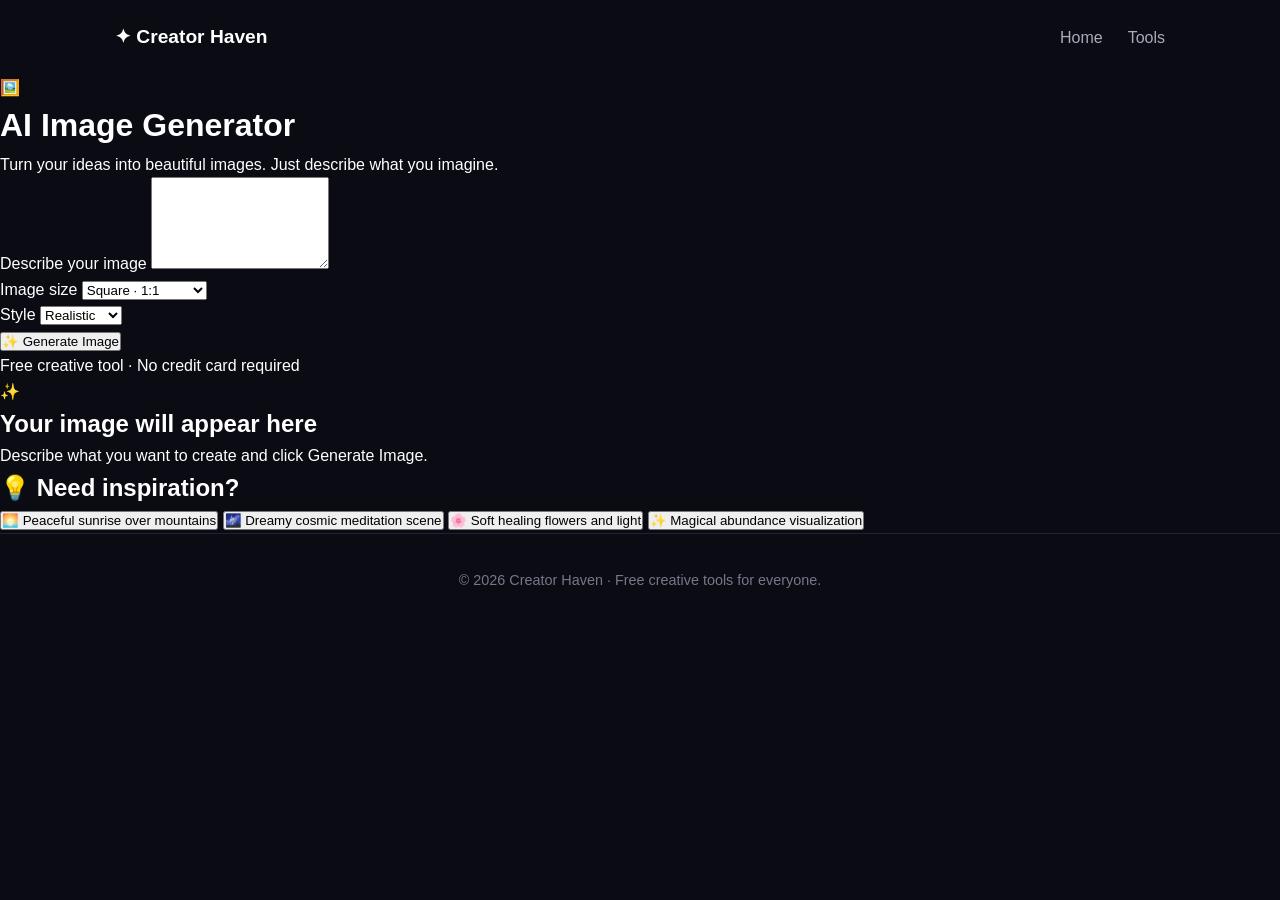
==== image-generator.html @ c2dc3b55 "Create AI image generator page This file contains the HTML structure for an AI image generator web p" ====
<!DOCTYPE html>
<html lang="en">

<head>

    <meta charset="UTF-8">

    <meta name="viewport"
          content="width=device-width, initial-scale=1.0">

    <meta name="description"
          content="Creator Haven free AI image generator">

    <title>AI Image Generator - Creator Haven</title>

    <link rel="stylesheet" href="style.css">

</head>


<body>

    <!-- NAVIGATION -->

    <nav class="navbar">

        <div class="logo">
            ✦ Creator Haven
        </div>

        <div class="nav-links">

            <a href="index.html">
                Home
            </a>

            <a href="index.html#tools">
                Tools
            </a>

        </div>

    </nav>


    <!-- IMAGE GENERATOR -->

    <main class="generator-page">

        <div class="generator-header">

            <div class="generator-icon">
                🖼️
            </div>

            <h1>
                AI Image Generator
            </h1>

            <p>
                Turn your ideas into beautiful images.
                Just describe what you imagine.
            </p>

        </div>


        <!-- GENERATOR BOX -->

        <section class="generator-box">

            <label for="prompt">
                Describe your image
            </label>

            <textarea
                id="prompt"
                placeholder="Example: A peaceful mountain lake at sunrise, soft golden light, dreamy atmosphere..."
                rows="6">
            </textarea>


            <div class="generator-options">

                <div class="option-group">

                    <label for="size">
                        Image size
                    </label>

                    <select id="size">

                        <option value="square">
                            Square · 1:1
                        </option>

                        <option value="portrait">
                            Portrait · 2:3
                        </option>

                        <option value="landscape">
                            Landscape · 16:9
                        </option>

                    </select>

                </div>


                <div class="option-group">

                    <label for="style">
                        Style
                    </label>

                    <select id="style">

                        <option value="realistic">
                            Realistic
                        </option>

                        <option value="cinematic">
                            Cinematic
                        </option>

                        <option value="digital-art">
                            Digital Art
                        </option>

                        <option value="dreamy">
                            Dreamy
                        </option>

                        <option value="minimal">
                            Minimal
                        </option>

                    </select>

                </div>

            </div>


            <button
                class="generate-button"
                id="generateButton">

                ✨ Generate Image

            </button>


            <p class="generator-note">
                Free creative tool · No credit card required
            </p>

        </section>


        <!-- RESULT AREA -->

        <section
            class="result-area"
            id="resultArea">

            <div class="result-placeholder">

                <div class="result-icon">
                    ✨
                </div>

                <h2>
                    Your image will appear here
                </h2>

                <p>
                    Describe what you want to create
                    and click Generate Image.
                </p>

            </div>

        </section>


        <!-- TIPS -->

        <section class="prompt-tips">

            <h2>
                💡 Need inspiration?
            </h2>

            <div class="tip-grid">

                <button>
                    🌅 Peaceful sunrise over mountains
                </button>

                <button>
                    🌌 Dreamy cosmic meditation scene
                </button>

                <button>
                    🌸 Soft healing flowers and light
                </button>

                <button>
                    ✨ Magical abundance visualization
                </button>

            </div>

        </section>

    </main>


    <footer>

        <p>
            © 2026 Creator Haven · Free creative tools for everyone.
        </p>

    </footer>


</body>

</html>
---- style.css ----
/* ========================================
   CREATOR HAVEN
   Homepage Styles
   ======================================== */

* {
    margin: 0;
    padding: 0;
    box-sizing: border-box;
}

html {
    scroll-behavior: smooth;
}

body {
    font-family: Arial, Helvetica, sans-serif;
    background: #0b0b14;
    color: #ffffff;
    min-height: 100vh;
    line-height: 1.6;
}

/* ========================================
   HEADER
   ======================================== */

header {
    text-align: center;
    padding: 60px 20px 30px;
}

header h1 {
    font-size: 2.8rem;
    margin-bottom: 8px;
    background: linear-gradient(90deg, #a78bfa, #60a5fa);
    -webkit-background-clip: text;
    -webkit-text-fill-color: transparent;
}

header p {
    color: #aaaabd;
    font-size: 1.1rem;
}

/* ========================================
   HERO SECTION
   ======================================== */

.hero {
    max-width: 900px;
    margin: 40px auto 80px;
    padding: 70px 30px;
    text-align: center;
    border-radius: 28px;
    background: linear-gradient(
        145deg,
        #17152b,
        #101525
    );
    border: 1px solid #292750;
    box-shadow: 0 0 60px rgba(100, 80, 200, 0.15);
}

.hero h2 {
    font-size: 3rem;
    line-height: 1.15;
    margin-bottom: 25px;
}

.hero p {
    max-width: 650px;
    margin: 0 auto 35px;
    color: #b7b7c9;
    font-size: 1.15rem;
}

/* ========================================
   BUTTON
   ======================================== */

.hero button {
    border: none;
    padding: 15px 32px;
    border-radius: 999px;
    font-size: 1rem;
    font-weight: bold;
    color: white;
    cursor: pointer;
    background: linear-gradient(90deg, #8b5cf6, #3b82f6);
    box-shadow: 0 10px 30px rgba(91, 78, 220, 0.35);
    transition: transform 0.2s ease,
                box-shadow 0.2s ease;
}

.hero button:hover {
    transform: translateY(-3px);
    box-shadow: 0 15px 35px rgba(91, 78, 220, 0.5);
}

/* ========================================
   FEATURE CARDS
   ======================================== */

.features {
    max-width: 1100px;
    margin: 0 auto 80px;
    padding: 0 25px;
    display: grid;
    grid-template-columns: repeat(2, 1fr);
    gap: 22px;
}

.card {
    padding: 30px;
    border-radius: 20px;
    background: #12121f;
    border: 1px solid #29293d;
    transition: transform 0.25s ease,
                border-color 0.25s ease,
                box-shadow 0.25s ease;
}

.card:hover {
    transform: translateY(-5px);
    border-color: #6d5bd0;
    box-shadow: 0 15px 40px rgba(80, 70, 180, 0.15);
}

.card h3 {
    font-size: 1.25rem;
    margin-bottom: 10px;
}

.card p {
    color: #a8a8ba;
}

/* ========================================
   FOOTER
   ======================================== */

footer {
    text-align: center;
    padding: 35px 20px;
    border-top: 1px solid #222235;
    color: #77778a;
    font-size: 0.9rem;
}

/* ========================================
   MOBILE RESPONSIVE
   ======================================== */

@media (max-width: 700px) {

    header {
        padding-top: 40px;
    }

    header h1 {
        font-size: 2.2rem;
    }

    .hero {
        margin: 25px 15px 60px;
        padding: 50px 20px;
    }

    .hero h2 {
        font-size: 2.1rem;
    }

    .hero p {
        font-size: 1rem;
    }

    .features {
        grid-template-columns: 1fr;
        padding: 0 15px;
    }
}
/* ========================================
   NAVIGATION
   ======================================== */

.navbar {
    max-width: 1100px;
    margin: 0 auto;
    padding: 22px 25px;

    display: flex;
    justify-content: space-between;
    align-items: center;
}

.logo {
    font-size: 1.2rem;
    font-weight: bold;
}

.nav-links {
    display: flex;
    gap: 25px;
}

.nav-links a {
    color: #aaaabd;
    text-decoration: none;
    transition: color 0.2s ease;
}

.nav-links a:hover {
    color: #ffffff;
}


/* ========================================
   TOOLS SECTION
   ======================================== */

.tools-section {
    max-width: 1100px;
    margin: 0 auto 90px;
    padding: 0 25px;
}

.section-heading {
    text-align: center;
    margin-bottom: 35px;
}

.section-heading h2 {
    font-size: 2.2rem;
    margin-bottom: 8px;
}

.section-heading p {
    color: #9999ad;
}


/* ========================================
   TOOL GRID
   ======================================== */

.tool-grid {
    display: grid;

    grid-template-columns:
        repeat(3, 1fr);

    gap: 22px;
}


/* ========================================
   TOOL CARDS
   ======================================== */

.tool-card {
    padding: 30px;

    background: #12121f;

    border: 1px solid #29293d;

    border-radius: 20px;

    transition:
        transform 0.25s ease,
        border-color 0.25s ease,
        box-shadow 0.25s ease;
}

.tool-card:hover {
    transform: translateY(-6px);

    border-color: #6d5bd0;

    box-shadow:
        0 15px 40px
        rgba(80, 70, 180, 0.18);
}

.tool-icon {
    font-size: 2.2rem;
    margin-bottom: 18px;
}

.tool-card h3 {
    font-size: 1.25rem;
    margin-bottom: 10px;
}

.tool-card p {
    color: #a8a8ba;
    margin-bottom: 22px;
}


/* ========================================
   TOOL BUTTON
   ======================================== */

.tool-button {
    border: none;

    padding: 11px 18px;

    border-radius: 10px;

    font-size: 0.9rem;

    font-weight: bold;

    color: white;

    cursor: pointer;

    background: linear-gradient(
        90deg,
        #8b5cf6,
        #3b82f6
    );

    transition:
        transform 0.2s ease,
        box-shadow 0.2s ease;
}

.tool-button:hover {
    transform: translateY(-2px);

    box-shadow:
        0 8px 20px
        rgba(91, 78, 220, 0.35);
}


/* ========================================
   PROMPT SECTION
   ======================================== */

.prompt-section {
    max-width: 850px;

    margin: 0 auto 80px;

    padding: 55px 30px;

    text-align: center;

    border-radius: 25px;

    background:
        linear-gradient(
            145deg,
            #17152b,
            #101525
        );

    border: 1px solid #292750;
}

.prompt-section h2 {
    font-size: 2rem;

    margin-bottom: 12px;
}

.prompt-section p {
    color: #aaaabd;

    max-width: 600px;

    margin: 0 auto 25px;
}


/* ========================================
   ABOUT SECTION
   ======================================== */

.about-section {
    max-width: 750px;

    margin: 0 auto 80px;

    padding: 0 25px;

    text-align: center;
}

.about-section h2 {
    font-size: 2rem;

    margin-bottom: 15px;
}

.about-section p {
    color: #9999ad;
}


/* ========================================
   MOBILE TOOLS
   ======================================== */

@media (max-width: 800px) {

    .tool-grid {
        grid-template-columns: 1fr;
    }

    .navbar {
        flex-direction: column;
        gap: 15px;
    }

}


@media (max-width: 500px) {

    .nav-links {
        gap: 15px;

        font-size: 0.9rem;
    }

    .tools-section {
        padding: 0 15px;
    }

    .tool-card {
        padding: 25px;
    }

}
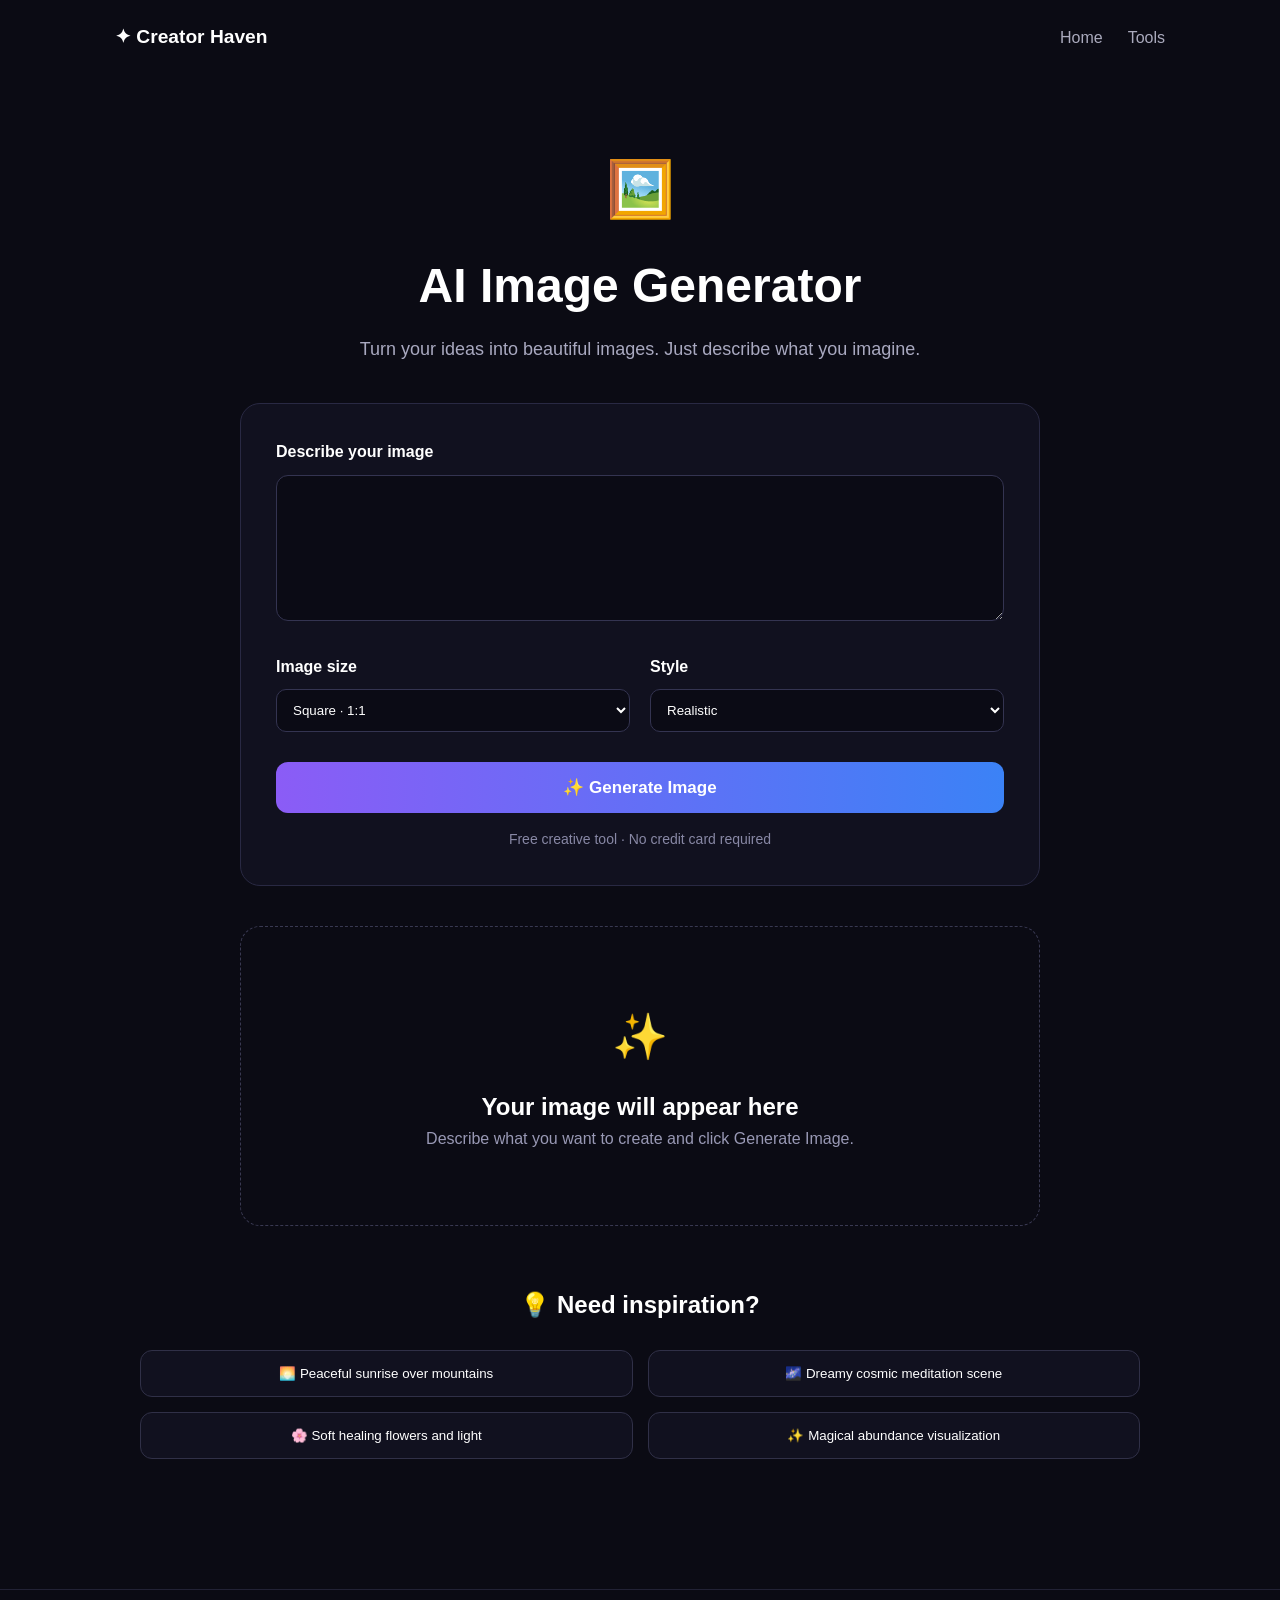
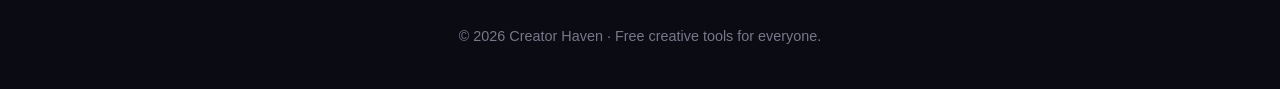
==== commit e3390ba7: "Connect image generator JavaScript" ====
--- a/image-generator.html
+++ b/image-generator.html
@@ -225,7 +225,7 @@
 
     </footer>
 
-
+<script src="image-generator.js"></script>
 </body>
 
 </html>
--- a/style.css
+++ b/style.css
@@ -438,3 +438,194 @@
     }
 
 }
+/* =================================
+   IMAGE GENERATOR PAGE
+================================= */
+
+.generator-page {
+    max-width: 1100px;
+    margin: 0 auto;
+    padding: 70px 24px;
+}
+
+.generator-header {
+    text-align: center;
+    margin-bottom: 40px;
+}
+
+.generator-icon {
+    font-size: 55px;
+    margin-bottom: 15px;
+}
+
+.generator-header h1 {
+    font-size: 48px;
+    margin: 10px 0;
+}
+
+.generator-header p {
+    color: #a9a9c0;
+    font-size: 18px;
+}
+
+
+/* Generator box */
+
+.generator-box {
+    max-width: 800px;
+    margin: 0 auto;
+    padding: 35px;
+    border: 1px solid #292943;
+    border-radius: 20px;
+    background: #11111f;
+}
+
+.generator-box label {
+    display: block;
+    margin-bottom: 10px;
+    font-weight: 600;
+}
+
+.generator-box textarea {
+    width: 100%;
+    box-sizing: border-box;
+    padding: 18px;
+    border-radius: 12px;
+    border: 1px solid #343451;
+    background: #0b0b15;
+    color: white;
+    font-size: 16px;
+    resize: vertical;
+}
+
+.generator-options {
+    display: flex;
+    gap: 20px;
+    margin-top: 25px;
+}
+
+.option-group {
+    flex: 1;
+}
+
+.option-group select {
+    width: 100%;
+    padding: 12px;
+    border-radius: 10px;
+    border: 1px solid #343451;
+    background: #0b0b15;
+    color: white;
+}
+
+
+/* Generate button */
+
+.generate-button {
+    width: 100%;
+    margin-top: 30px;
+    padding: 15px;
+    border: none;
+    border-radius: 12px;
+    background: linear-gradient(90deg, #8b5cf6, #3b82f6);
+    color: white;
+    font-size: 17px;
+    font-weight: bold;
+    cursor: pointer;
+}
+
+.generate-button:hover {
+    opacity: 0.9;
+}
+
+.generator-note {
+    text-align: center;
+    color: #8888a5;
+    font-size: 14px;
+    margin-top: 15px;
+}
+
+
+/* Result area */
+
+.result-area {
+    max-width: 800px;
+    min-height: 300px;
+    margin: 40px auto;
+    border: 1px dashed #393952;
+    border-radius: 20px;
+    display: flex;
+    align-items: center;
+    justify-content: center;
+    text-align: center;
+}
+
+.result-placeholder {
+    padding: 40px;
+}
+
+.result-icon {
+    font-size: 45px;
+}
+
+.result-placeholder h2 {
+    margin-top: 15px;
+}
+
+.result-placeholder p {
+    color: #9999b5;
+}
+
+
+/* Prompt tips */
+
+.prompt-tips {
+    max-width: 1000px;
+    margin: 60px auto;
+}
+
+.prompt-tips h2 {
+    text-align: center;
+    margin-bottom: 25px;
+}
+
+.tip-grid {
+    display: grid;
+    grid-template-columns: repeat(2, 1fr);
+    gap: 15px;
+}
+
+.tip-grid button {
+    padding: 15px;
+    border-radius: 12px;
+    border: 1px solid #303047;
+    background: #11111f;
+    color: white;
+    cursor: pointer;
+}
+
+.tip-grid button:hover {
+    border-color: #8b5cf6;
+}
+
+
+/* Mobile */
+
+@media (max-width: 700px) {
+
+    .generator-header h1 {
+        font-size: 36px;
+    }
+
+    .generator-options {
+        flex-direction: column;
+    }
+
+    .tip-grid {
+        grid-template-columns: 1fr;
+    }
+
+    .generator-box {
+        padding: 22px;
+    }
+
+}
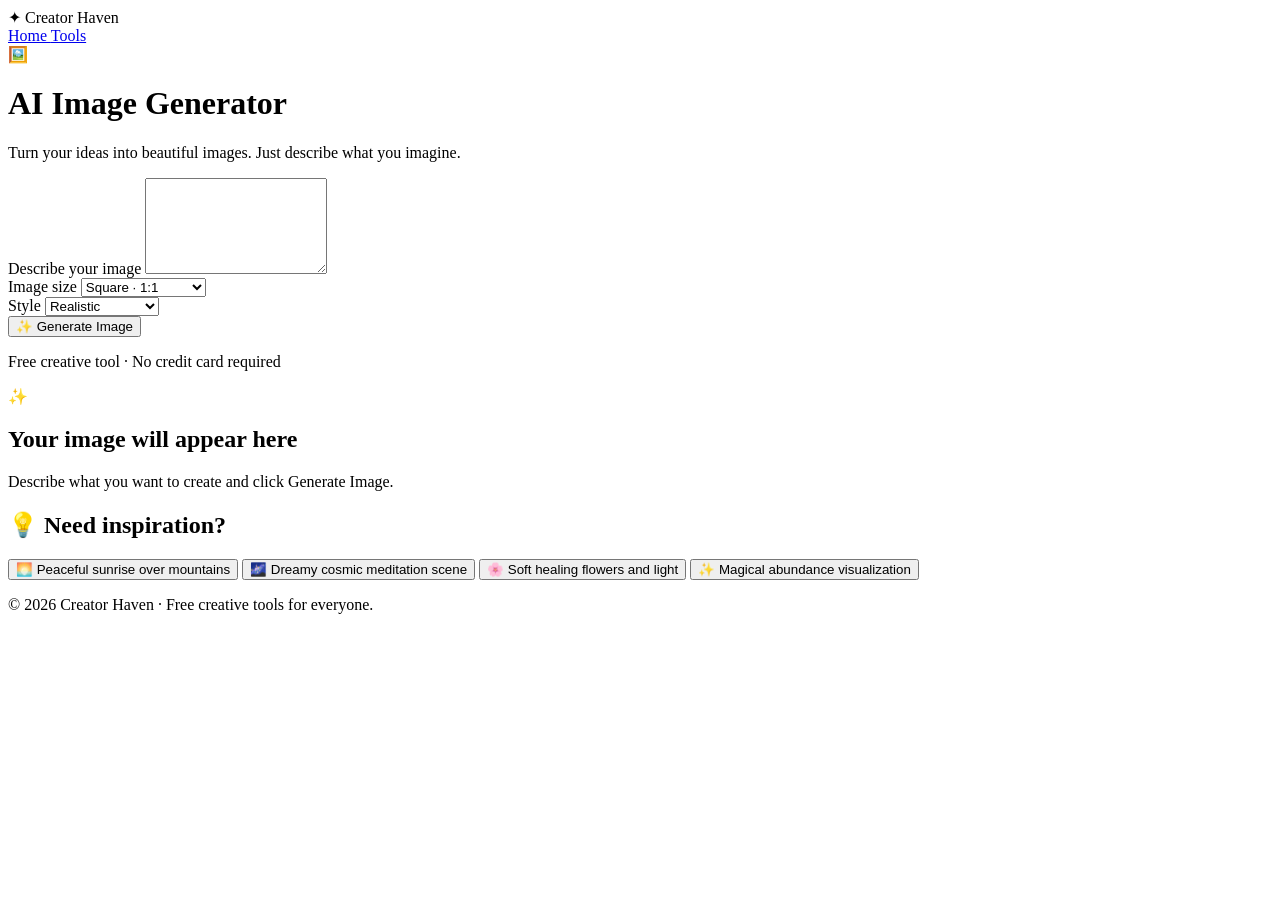
==== commit 30777aee: "Add expanded image styles" ====
--- a/image-generator.html
+++ b/image-generator.html
@@ -115,27 +115,51 @@
 
                     <select id="style">
 
-                        <option value="realistic">
-                            Realistic
-                        </option>
-
-                        <option value="cinematic">
-                            Cinematic
-                        </option>
-
-                        <option value="digital-art">
-                            Digital Art
-                        </option>
-
-                        <option value="dreamy">
-                            Dreamy
-                        </option>
-
-                        <option value="minimal">
-                            Minimal
-                        </option>
-
-                    </select>
+    <option value="realistic">
+        Realistic
+    </option>
+
+    <option value="photorealistic">
+        Photorealistic
+    </option>
+
+    <option value="cinematic">
+        Cinematic
+    </option>
+
+    <option value="digital-art">
+        Digital Art
+    </option>
+
+    <option value="oil-painting">
+        Oil Painting
+    </option>
+
+    <option value="watercolor">
+        Watercolor
+    </option>
+
+    <option value="acrylic-painting">
+        Acrylic Painting
+    </option>
+
+    <option value="pencil-sketch">
+        Pencil Sketch
+    </option>
+
+    <option value="anime">
+        Anime
+    </option>
+
+    <option value="dreamy">
+        Dreamy
+    </option>
+
+    <option value="minimal">
+        Minimal
+    </option>
+
+</select>
 
                 </div>
 
--- a/style.css
+++ b/style.css
@@ -1,631 +1,90 @@
-/* ========================================
-   CREATOR HAVEN
-   Homepage Styles
-   ======================================== */
+/* ======================================
+   GENERATED IMAGE
+====================================== */
 
-* {
-    margin: 0;
-    padding: 0;
-    box-sizing: border-box;
+.generated-result {
+    width: 100%;
+    text-align: center;
 }
 
-html {
-    scroll-behavior: smooth;
+.generated-image {
+    display: block;
+    width: 100%;
+    max-width: 1000px;
+    height: auto;
+    margin: 0 auto;
+    border-radius: 18px;
+    box-shadow: 0 20px 60px rgba(0, 0, 0, 0.35);
 }
 
-body {
-    font-family: Arial, Helvetica, sans-serif;
-    background: #0b0b14;
-    color: #ffffff;
-    min-height: 100vh;
-    line-height: 1.6;
+
+/* ======================================
+   RESULT ACTIONS
+====================================== */
+
+.result-actions {
+    display: flex;
+    justify-content: center;
+    align-items: center;
+    gap: 16px;
+    margin-top: 24px;
+    flex-wrap: wrap;
 }
 
-/* ========================================
-   HEADER
-   ======================================== */
 
-header {
-    text-align: center;
-    padding: 60px 20px 30px;
+.download-button,
+.create-again-button {
+    display: inline-flex;
+    align-items: center;
+    justify-content: center;
+    padding: 13px 24px;
+    border-radius: 10px;
+    font-size: 15px;
+    font-weight: 600;
+    text-decoration: none;
+    cursor: pointer;
+    border: none;
 }
 
-header h1 {
-    font-size: 2.8rem;
-    margin-bottom: 8px;
-    background: linear-gradient(90deg, #a78bfa, #60a5fa);
-    -webkit-background-clip: text;
-    -webkit-text-fill-color: transparent;
+
+.download-button {
+    color: white;
+    background: linear-gradient(135deg, #8b5cf6, #3b82f6);
 }
 
-header p {
-    color: #aaaabd;
-    font-size: 1.1rem;
+
+.create-again-button {
+    color: white;
+    background: #242438;
+    border: 1px solid #3a3a55;
 }
 
-/* ========================================
-   HERO SECTION
-   ======================================== */
 
-.hero {
-    max-width: 900px;
-    margin: 40px auto 80px;
-    padding: 70px 30px;
-    text-align: center;
-    border-radius: 28px;
-    background: linear-gradient(
-        145deg,
-        #17152b,
-        #101525
-    );
-    border: 1px solid #292750;
-    box-shadow: 0 0 60px rgba(100, 80, 200, 0.15);
+.download-button:hover,
+.create-again-button:hover {
+    transform: translateY(-2px);
+    transition: 0.2s ease;
 }
 
-.hero h2 {
-    font-size: 3rem;
-    line-height: 1.15;
-    margin-bottom: 25px;
-}
 
-.hero p {
-    max-width: 650px;
-    margin: 0 auto 35px;
-    color: #b7b7c9;
-    font-size: 1.15rem;
-}
-
-/* ========================================
-   BUTTON
-   ======================================== */
-
-.hero button {
-    border: none;
-    padding: 15px 32px;
-    border-radius: 999px;
-    font-size: 1rem;
-    font-weight: bold;
-    color: white;
-    cursor: pointer;
-    background: linear-gradient(90deg, #8b5cf6, #3b82f6);
-    box-shadow: 0 10px 30px rgba(91, 78, 220, 0.35);
-    transition: transform 0.2s ease,
-                box-shadow 0.2s ease;
-}
-
-.hero button:hover {
-    transform: translateY(-3px);
-    box-shadow: 0 15px 35px rgba(91, 78, 220, 0.5);
-}
-
-/* ========================================
-   FEATURE CARDS
-   ======================================== */
-
-.features {
-    max-width: 1100px;
-    margin: 0 auto 80px;
-    padding: 0 25px;
-    display: grid;
-    grid-template-columns: repeat(2, 1fr);
-    gap: 22px;
-}
-
-.card {
-    padding: 30px;
-    border-radius: 20px;
-    background: #12121f;
-    border: 1px solid #29293d;
-    transition: transform 0.25s ease,
-                border-color 0.25s ease,
-                box-shadow 0.25s ease;
-}
-
-.card:hover {
-    transform: translateY(-5px);
-    border-color: #6d5bd0;
-    box-shadow: 0 15px 40px rgba(80, 70, 180, 0.15);
-}
-
-.card h3 {
-    font-size: 1.25rem;
-    margin-bottom: 10px;
-}
-
-.card p {
-    color: #a8a8ba;
-}
-
-/* ========================================
-   FOOTER
-   ======================================== */
-
-footer {
-    text-align: center;
-    padding: 35px 20px;
-    border-top: 1px solid #222235;
-    color: #77778a;
-    font-size: 0.9rem;
-}
-
-/* ========================================
-   MOBILE RESPONSIVE
-   ======================================== */
+/* ======================================
+   MOBILE
+====================================== */
 
 @media (max-width: 700px) {
 
-    header {
-        padding-top: 40px;
+    .generated-image {
+        border-radius: 12px;
     }
 
-    header h1 {
-        font-size: 2.2rem;
+    .result-actions {
+        flex-direction: column;
     }
 
-    .hero {
-        margin: 25px 15px 60px;
-        padding: 50px 20px;
-    }
-
-    .hero h2 {
-        font-size: 2.1rem;
-    }
-
-    .hero p {
-        font-size: 1rem;
-    }
-
-    .features {
-        grid-template-columns: 1fr;
-        padding: 0 15px;
-    }
-}
-/* ========================================
-   NAVIGATION
-   ======================================== */
-
-.navbar {
-    max-width: 1100px;
-    margin: 0 auto;
-    padding: 22px 25px;
-
-    display: flex;
-    justify-content: space-between;
-    align-items: center;
-}
-
-.logo {
-    font-size: 1.2rem;
-    font-weight: bold;
-}
-
-.nav-links {
-    display: flex;
-    gap: 25px;
-}
-
-.nav-links a {
-    color: #aaaabd;
-    text-decoration: none;
-    transition: color 0.2s ease;
-}
-
-.nav-links a:hover {
-    color: #ffffff;
-}
-
-
-/* ========================================
-   TOOLS SECTION
-   ======================================== */
-
-.tools-section {
-    max-width: 1100px;
-    margin: 0 auto 90px;
-    padding: 0 25px;
-}
-
-.section-heading {
-    text-align: center;
-    margin-bottom: 35px;
-}
-
-.section-heading h2 {
-    font-size: 2.2rem;
-    margin-bottom: 8px;
-}
-
-.section-heading p {
-    color: #9999ad;
-}
-
-
-/* ========================================
-   TOOL GRID
-   ======================================== */
-
-.tool-grid {
-    display: grid;
-
-    grid-template-columns:
-        repeat(3, 1fr);
-
-    gap: 22px;
-}
-
-
-/* ========================================
-   TOOL CARDS
-   ======================================== */
-
-.tool-card {
-    padding: 30px;
-
-    background: #12121f;
-
-    border: 1px solid #29293d;
-
-    border-radius: 20px;
-
-    transition:
-        transform 0.25s ease,
-        border-color 0.25s ease,
-        box-shadow 0.25s ease;
-}
-
-.tool-card:hover {
-    transform: translateY(-6px);
-
-    border-color: #6d5bd0;
-
-    box-shadow:
-        0 15px 40px
-        rgba(80, 70, 180, 0.18);
-}
-
-.tool-icon {
-    font-size: 2.2rem;
-    margin-bottom: 18px;
-}
-
-.tool-card h3 {
-    font-size: 1.25rem;
-    margin-bottom: 10px;
-}
-
-.tool-card p {
-    color: #a8a8ba;
-    margin-bottom: 22px;
-}
-
-
-/* ========================================
-   TOOL BUTTON
-   ======================================== */
-
-.tool-button {
-    border: none;
-
-    padding: 11px 18px;
-
-    border-radius: 10px;
-
-    font-size: 0.9rem;
-
-    font-weight: bold;
-
-    color: white;
-
-    cursor: pointer;
-
-    background: linear-gradient(
-        90deg,
-        #8b5cf6,
-        #3b82f6
-    );
-
-    transition:
-        transform 0.2s ease,
-        box-shadow 0.2s ease;
-}
-
-.tool-button:hover {
-    transform: translateY(-2px);
-
-    box-shadow:
-        0 8px 20px
-        rgba(91, 78, 220, 0.35);
-}
-
-
-/* ========================================
-   PROMPT SECTION
-   ======================================== */
-
-.prompt-section {
-    max-width: 850px;
-
-    margin: 0 auto 80px;
-
-    padding: 55px 30px;
-
-    text-align: center;
-
-    border-radius: 25px;
-
-    background:
-        linear-gradient(
-            145deg,
-            #17152b,
-            #101525
-        );
-
-    border: 1px solid #292750;
-}
-
-.prompt-section h2 {
-    font-size: 2rem;
-
-    margin-bottom: 12px;
-}
-
-.prompt-section p {
-    color: #aaaabd;
-
-    max-width: 600px;
-
-    margin: 0 auto 25px;
-}
-
-
-/* ========================================
-   ABOUT SECTION
-   ======================================== */
-
-.about-section {
-    max-width: 750px;
-
-    margin: 0 auto 80px;
-
-    padding: 0 25px;
-
-    text-align: center;
-}
-
-.about-section h2 {
-    font-size: 2rem;
-
-    margin-bottom: 15px;
-}
-
-.about-section p {
-    color: #9999ad;
-}
-
-
-/* ========================================
-   MOBILE TOOLS
-   ======================================== */
-
-@media (max-width: 800px) {
-
-    .tool-grid {
-        grid-template-columns: 1fr;
-    }
-
-    .navbar {
-        flex-direction: column;
-        gap: 15px;
+    .download-button,
+    .create-again-button {
+        width: 100%;
+        max-width: 320px;
     }
 
 }
-
-
-@media (max-width: 500px) {
-
-    .nav-links {
-        gap: 15px;
-
-        font-size: 0.9rem;
-    }
-
-    .tools-section {
-        padding: 0 15px;
-    }
-
-    .tool-card {
-        padding: 25px;
-    }
-
-}
-/* =================================
-   IMAGE GENERATOR PAGE
-================================= */
-
-.generator-page {
-    max-width: 1100px;
-    margin: 0 auto;
-    padding: 70px 24px;
-}
-
-.generator-header {
-    text-align: center;
-    margin-bottom: 40px;
-}
-
-.generator-icon {
-    font-size: 55px;
-    margin-bottom: 15px;
-}
-
-.generator-header h1 {
-    font-size: 48px;
-    margin: 10px 0;
-}
-
-.generator-header p {
-    color: #a9a9c0;
-    font-size: 18px;
-}
-
-
-/* Generator box */
-
-.generator-box {
-    max-width: 800px;
-    margin: 0 auto;
-    padding: 35px;
-    border: 1px solid #292943;
-    border-radius: 20px;
-    background: #11111f;
-}
-
-.generator-box label {
-    display: block;
-    margin-bottom: 10px;
-    font-weight: 600;
-}
-
-.generator-box textarea {
-    width: 100%;
-    box-sizing: border-box;
-    padding: 18px;
-    border-radius: 12px;
-    border: 1px solid #343451;
-    background: #0b0b15;
-    color: white;
-    font-size: 16px;
-    resize: vertical;
-}
-
-.generator-options {
-    display: flex;
-    gap: 20px;
-    margin-top: 25px;
-}
-
-.option-group {
-    flex: 1;
-}
-
-.option-group select {
-    width: 100%;
-    padding: 12px;
-    border-radius: 10px;
-    border: 1px solid #343451;
-    background: #0b0b15;
-    color: white;
-}
-
-
-/* Generate button */
-
-.generate-button {
-    width: 100%;
-    margin-top: 30px;
-    padding: 15px;
-    border: none;
-    border-radius: 12px;
-    background: linear-gradient(90deg, #8b5cf6, #3b82f6);
-    color: white;
-    font-size: 17px;
-    font-weight: bold;
-    cursor: pointer;
-}
-
-.generate-button:hover {
-    opacity: 0.9;
-}
-
-.generator-note {
-    text-align: center;
-    color: #8888a5;
-    font-size: 14px;
-    margin-top: 15px;
-}
-
-
-/* Result area */
-
-.result-area {
-    max-width: 800px;
-    min-height: 300px;
-    margin: 40px auto;
-    border: 1px dashed #393952;
-    border-radius: 20px;
-    display: flex;
-    align-items: center;
-    justify-content: center;
-    text-align: center;
-}
-
-.result-placeholder {
-    padding: 40px;
-}
-
-.result-icon {
-    font-size: 45px;
-}
-
-.result-placeholder h2 {
-    margin-top: 15px;
-}
-
-.result-placeholder p {
-    color: #9999b5;
-}
-
-
-/* Prompt tips */
-
-.prompt-tips {
-    max-width: 1000px;
-    margin: 60px auto;
-}
-
-.prompt-tips h2 {
-    text-align: center;
-    margin-bottom: 25px;
-}
-
-.tip-grid {
-    display: grid;
-    grid-template-columns: repeat(2, 1fr);
-    gap: 15px;
-}
-
-.tip-grid button {
-    padding: 15px;
-    border-radius: 12px;
-    border: 1px solid #303047;
-    background: #11111f;
-    color: white;
-    cursor: pointer;
-}
-
-.tip-grid button:hover {
-    border-color: #8b5cf6;
-}
-
-
-/* Mobile */
-
-@media (max-width: 700px) {
-
-    .generator-header h1 {
-        font-size: 36px;
-    }
-
-    .generator-options {
-        flex-direction: column;
-    }
-
-    .tip-grid {
-        grid-template-columns: 1fr;
-    }
-
-    .generator-box {
-        padding: 22px;
-    }
-
-}
